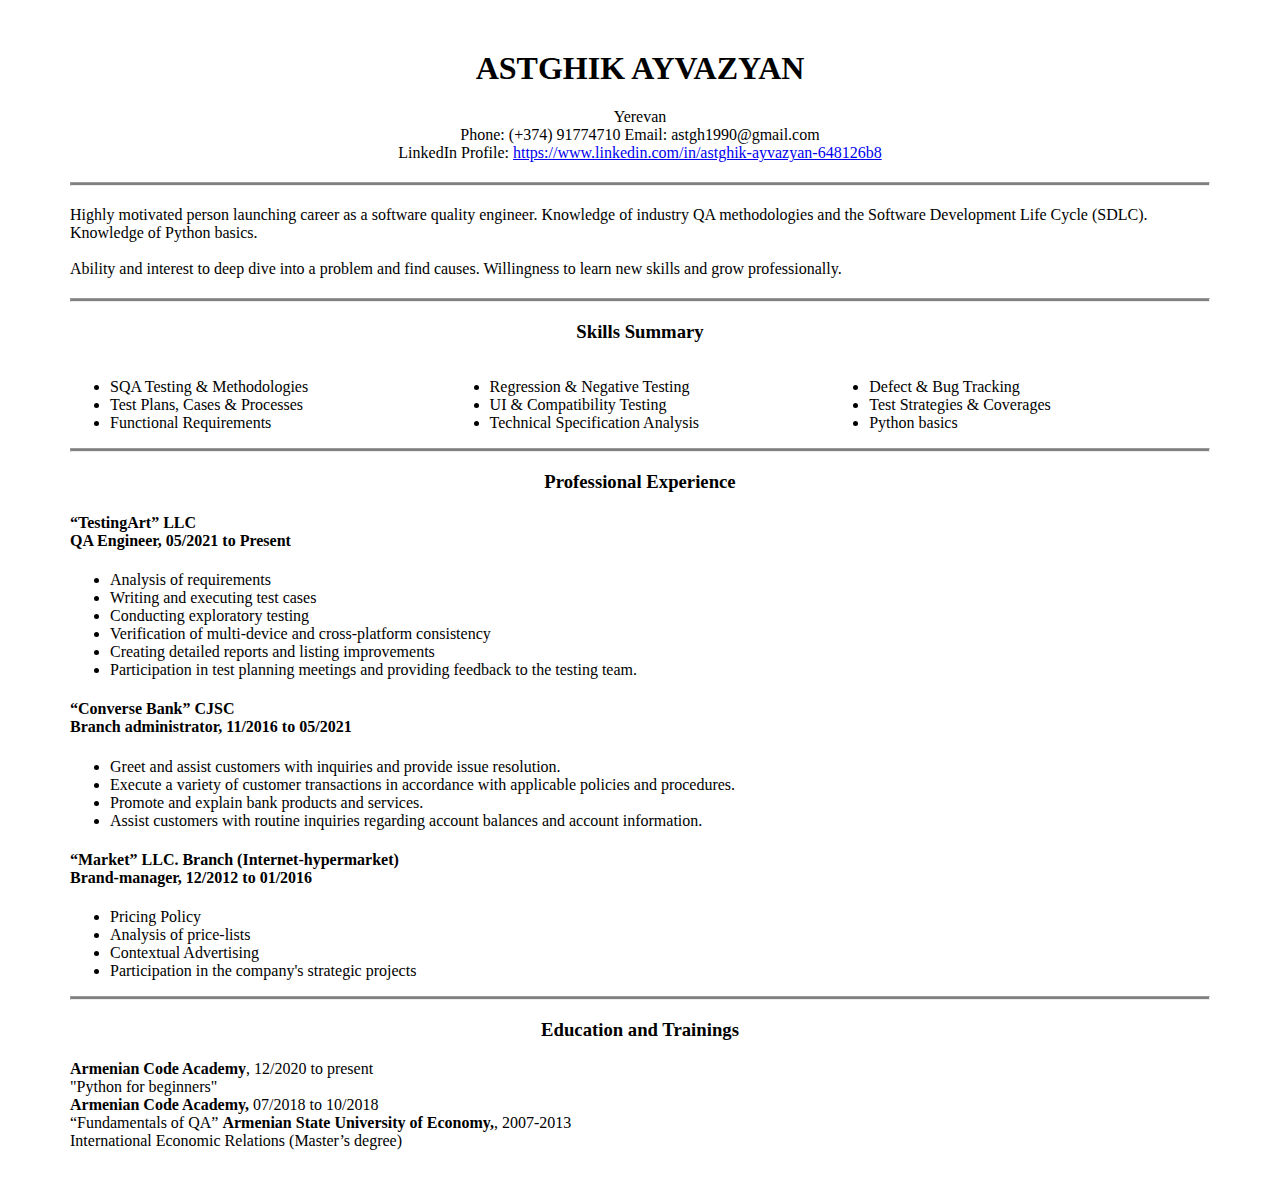
==== rezume.html @ 191ed8b7 "initial version" ====
<!DOCTYPE html>
<html>
    <head>
        <title>Astghik Ayvazyan | QA Engineer</title>
    </head>
    <body style="margin-right: 70px; margin-left: 70px; margin-bottom: 50px;">
        <div id="header"> <h1 style="text-align:center; margin-top: 50px;"> ASTGHIK AYVAZYAN </h1> </div>
        <div id="contact" style="text-align:center;margin-bottom: 20px;">
            <p>Yerevan 
            <br> Phone: (+374) 91774710  Email: astgh1990@gmail.com 
            <br> LinkedIn Profile: 
            <a href="https://www.linkedin.com/in/astghik-ayvazyan-648126b8/">https://www.linkedin.com/in/astghik-ayvazyan-648126b8<a>
            </p>
        </div>
        <hr style="height:2px;background-color:gray;">
        <div id="intro" style="margin-top: 20px ;margin-bottom: 20px;">
            <p>Highly motivated person launching career as a software quality engineer. 
            Knowledge of industry QA methodologies and the Software Development Life Cycle (SDLC). 
            Knowledge of Python basics. <br><br> Ability and interest to deep dive into a problem and find causes. 
            Willingness to learn new skills and grow professionally.       
            </p>
        </div>
        <hr style="height:2px;background-color:gray;">
        <h3 style="text-align: center;">Skills Summary</h3>
        <div id="skills" style="margin-bottom: 20px;">
            <div style="float: left; width: 33.3%;">
                <ul>
                    <li>SQA Testing & Methodologies</li>
                    <li>Test Plans, Cases & Processes</li>
                    <li>Functional Requirements</li>
                </ul>
            </div>
            <div style="float: left; width: 33.3%;">
                <ul>
                    <li>Regression & Negative Testing</li>
                    <li>UI & Compatibility Testing</li>
                    <li>Technical Specification Analysis</li>
                </ul>
            </div>
            <div style="float: left; width: 33.3%;">
                <ul>
                    <li>Defect & Bug Tracking</li>
                    <li>Test Strategies & Coverages</li>
                    <li>Python basics</li>
                </ul>
            </div>
        </div>
        <hr style="height:2px;background-color:gray;">
        <div id="experience">
            <h3 style="text-align: center;">Professional Experience</h3>
            <div>
                <h4>“TestingArt” LLC <br> QA Engineer, 05/2021 to Present</h4>
                <ul>
                    <li>Analysis of requirements</li>
                    <li>Writing and executing test cases</li>
                    <li>Conducting exploratory testing</li>
                    <li>Verification of multi-device and cross-platform consistency</li>
                    <li>Creating detailed reports and listing improvements</li>
                    <li>Participation in test planning meetings and providing feedback to the testing team.</li>
                </ul>
            </div>  
            <div>
                <h4>“Converse Bank” CJSC <br> Branch administrator, 11/2016 to 05/2021</h4> 
                <ul>
                    <li>Greet and assist customers with inquiries and provide issue resolution.</li>
                    <li>Execute a variety of customer transactions in accordance with applicable policies and procedures.</li>
                    <li>Promote and explain bank products and services.</li>
                    <li>Assist customers with routine inquiries regarding account balances and account information.</li>
                </ul>
            </div>
            <div>
                <h4>“Market” LLC. Branch (Internet-hypermarket) <br> Brand-manager, 12/2012 to 01/2016 </h4>
                <ul>
                    <li>Pricing Policy</li>
                    <li>Analysis of price-lists</li>
                    <li>Contextual Advertising</li>
                    <li>Participation in the company's strategic projects</li>
                </ul>
            </div>        
        </div>
        <hr style="height:2px;background-color:gray;">
        <div>
            <h3 style="text-align: center;">Education and Trainings</h3>
            <p><span style="font-weight: bold;"> Armenian Code Academy</span>, 12/2020 to present
            <br>"Python for beginners" <br>
            <span style="font-weight: bold;">Armenian Code Academy,</span> 07/2018 to 10/2018 <br>
            “Fundamentals of QA”
            <span style="font-weight: bold;"> Armenian State University of Economy,</span>, 2007-2013
            <br>International Economic Relations (Master’s degree)
            </p>
        </div>


    </body>


</html>
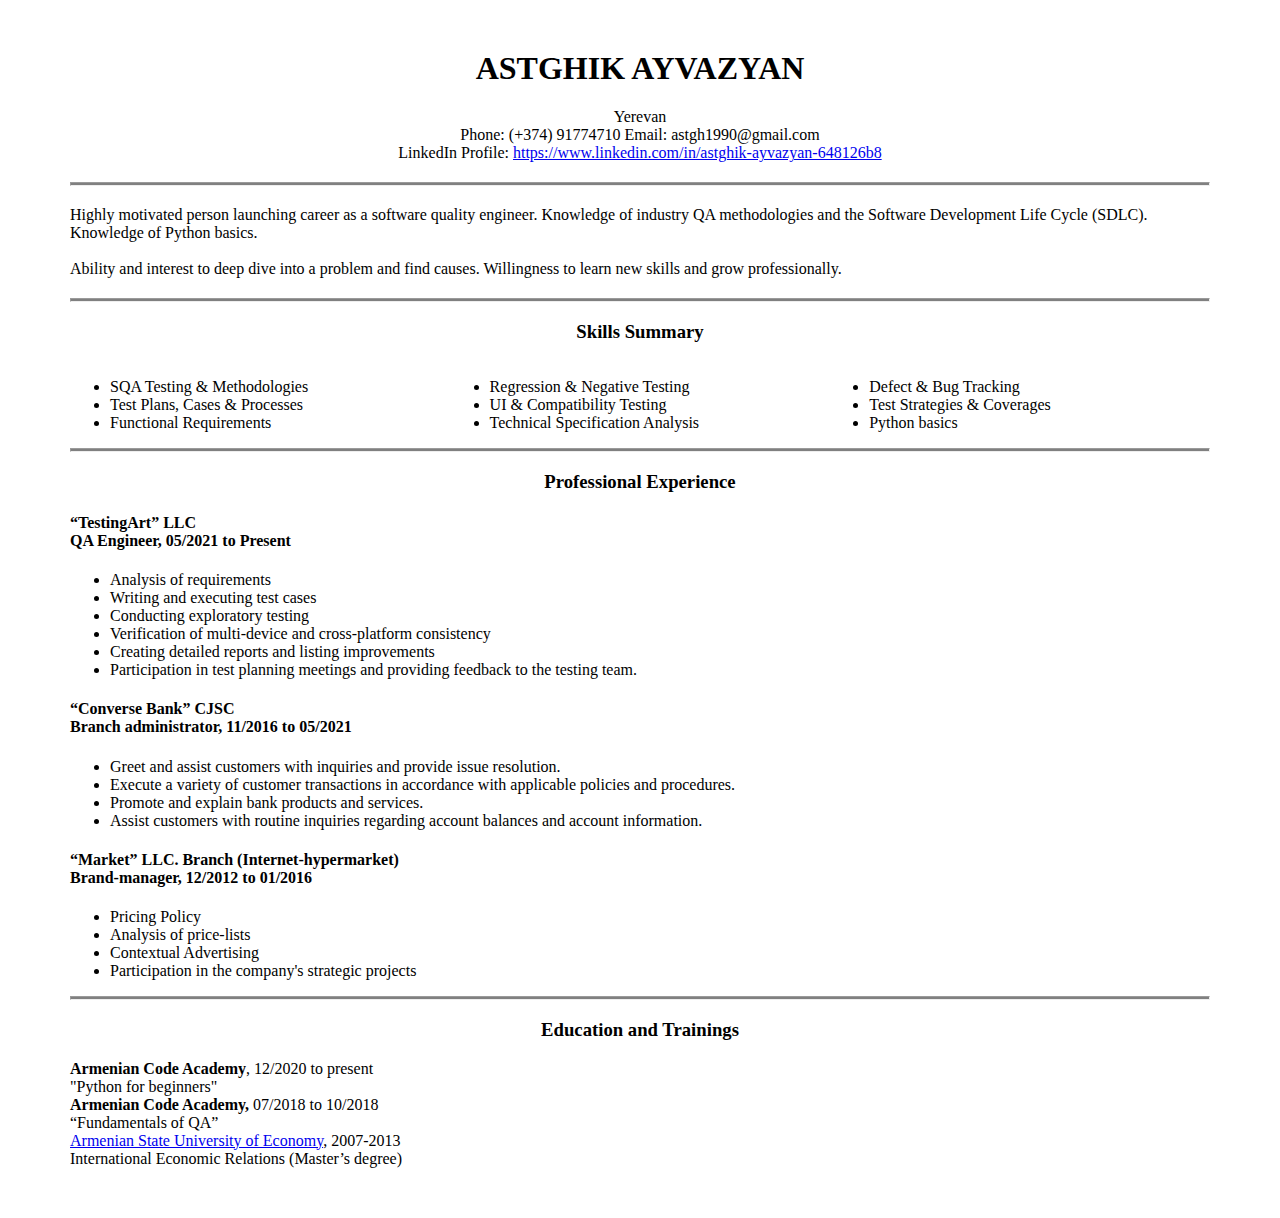
==== commit 6b7032e2: "test commit" ====
--- a/rezume.html
+++ b/rezume.html
@@ -84,8 +84,8 @@
             <p><span style="font-weight: bold;"> Armenian Code Academy</span>, 12/2020 to present
             <br>"Python for beginners" <br>
             <span style="font-weight: bold;">Armenian Code Academy,</span> 07/2018 to 10/2018 <br>
-            “Fundamentals of QA”
-            <span style="font-weight: bold;"> Armenian State University of Economy,</span>, 2007-2013
+            “Fundamentals of QA” <br>
+            <span style="font-weight: bold;"> <a href="https://asue.am/">Armenian State University of Economy</a></span>, 2007-2013
             <br>International Economic Relations (Master’s degree)
             </p>
         </div>
